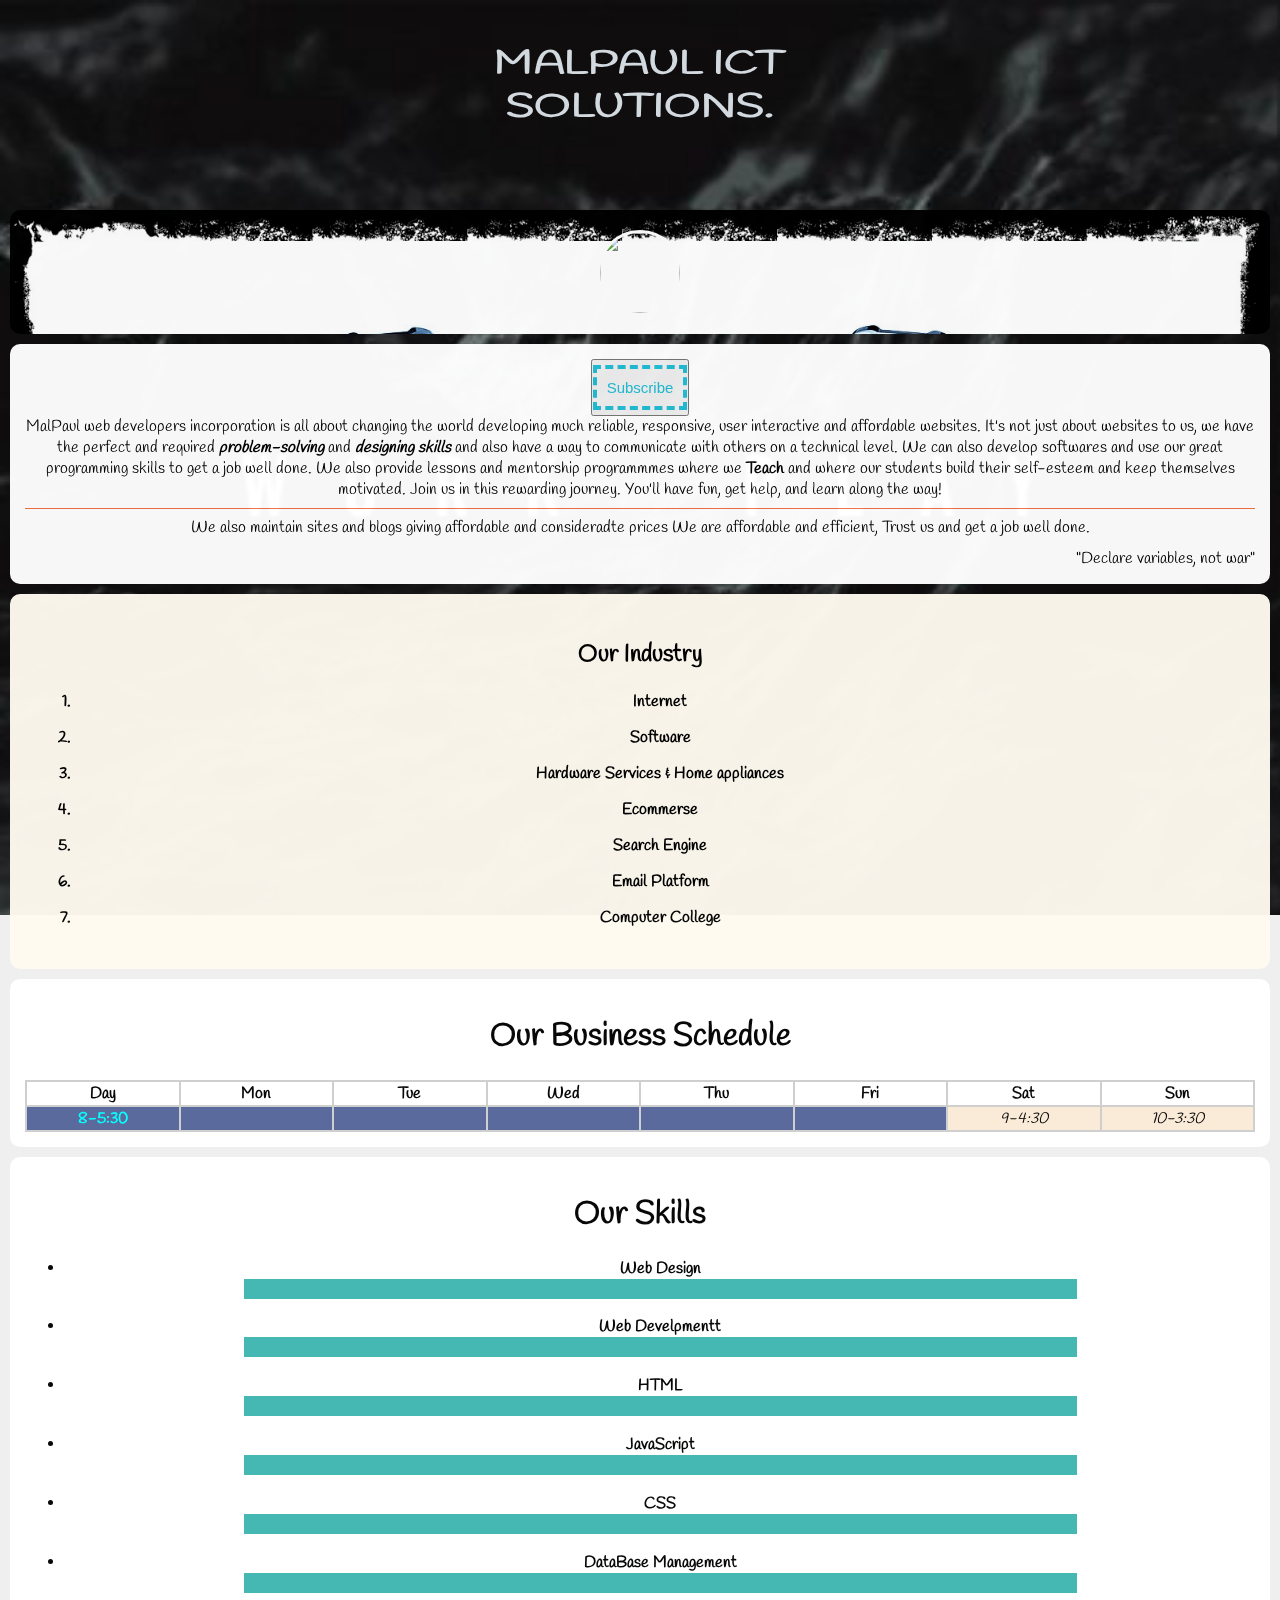
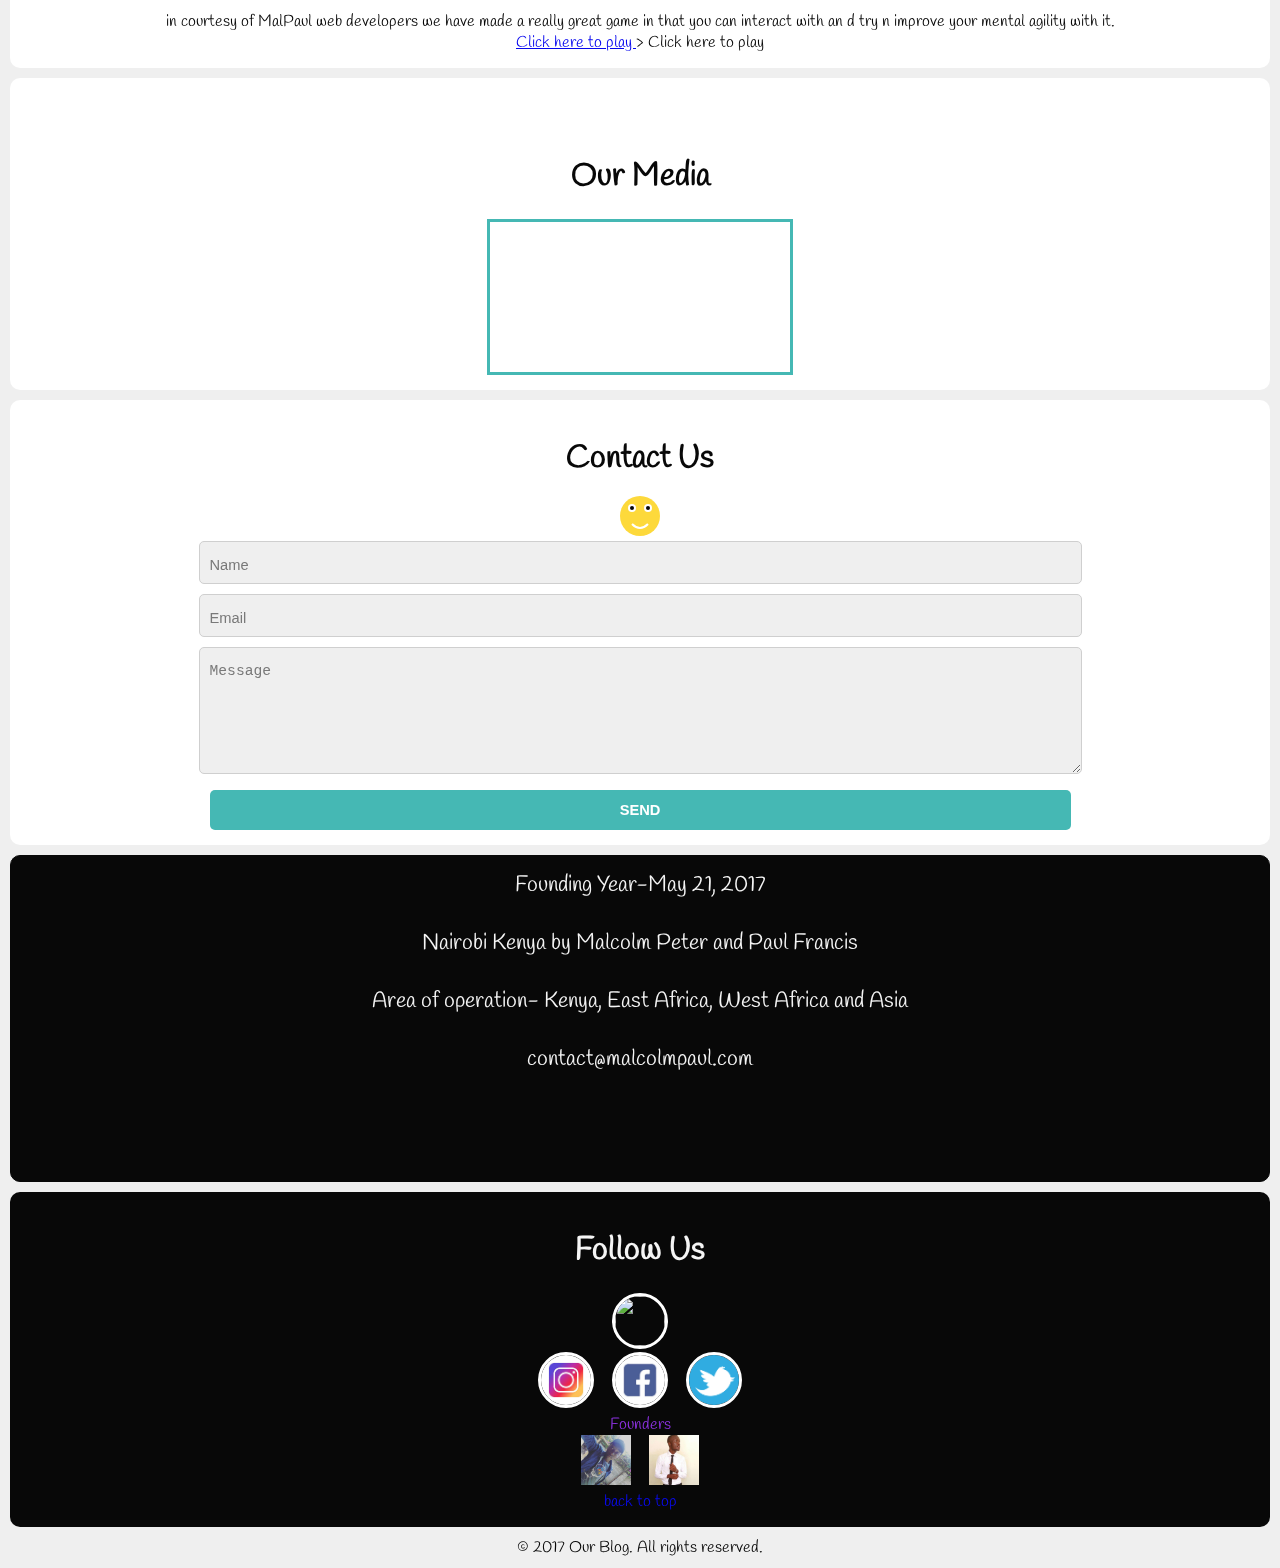
==== index.html @ 408621cd "Rename index.html.html to index.html" ====
<!DOCTYPE html>
<html>
    <head>
        <title>MalPaul devs</title>
        <meta name="viewport" content="width=device-width, initial-scale = 1.0">
        <link href="https://fonts.googleapis.com/css?family=Handlee" rel="stylesheet">
        <link href="tyche.css" rel="stylesheet">
        <script src="tyche.js" type="text/javascript"></script>
    </head>
    
    <body>
        <!-- header start -->
        <div id="first">
            <h1 id="title"> <strong>MALPAUL ICT</strong><br/> SOLUTIONS.</h1>
        </div>
        <div id="header" class="section">
            <p></p>
            <img alt="" class="img-circle" src="/media/logo.PNG">
        </div>
        <!-- header end -->
        
        <!-- About Me section start -->
        <div class="section">
            <button onclick="printf()" id="about"><span>Subscribe</span></button>
            <p class="paragraph">
                 MalPaul web developers incorporation is all about changing the world  developing much reliable, responsive, user interactive and affordable websites. It's not just about websites to us, we have the perfect and required <i><b>problem-solving </b></i> and <b><i>designing skills</b></i> and also have a way to communicate with others on a technical level. We can also develop softwares and use our great programming skills to get a  job well done. We also provide lessons and mentorship programmmes where we <strong>Teach </strong>and where our students build their self-esteem and keep themselves motivated. Join us in this rewarding journey. You'll have fun, get help, and learn along the way!
                 <hr/>
                 <p>We also maintain sites and blogs giving affordable and consideradte prices
                     We are affordable and efficient, Trust us and get a job well done.
                 </p>
            </p>
            <p class="quote">"Declare variables, not war"</p>
        </div>
        <div class="services">
            <h2>
                Our Industry
            </h2>
            <ol>
                <li>Internet</li>
                <li>Software</li>
                <li>Hardware Services & Home appliances</li>
                <li>Ecommerse</li>
                <li>Search Engine</li>
                <li>Email Platform</li>
                <li>Computer College</li>
            </ol>
        </div>
        <!-- About Me section end -->
        
        <!-- My Schedule section start -->
        <div class="section">
            <h1><span>Our Business Schedule</span></h1>
            <table>
                <tr>
                    <th>Day</th>
                    <th>Mon</th>
                    <th>Tue</th>
                    <th>Wed</th>
                    <th>Thu</th>
                    <th>Fri</th>
                    <th>Sat</th>
                    <th>Sun</th>
                </tr>
                <tr>
                    <td class="selected">8-5:30</td>
                    <td class="selected"></td>
                    <td class="selected"> </td>
                    <td class="selected"></td>
                    <td class="selected"></td>
                    <td class="selected"></td>
                    <td class="select">9-4:30</td>
                    <td class="select">10-3:30</td>
                </tr>
            </table>
        </div>
        <!-- My Schedule section end -->
        
        
        <!-- My Skills section start -->
        <div class="section">
            <h1><span>Our Skills</span></h1>
            <ul>
                <li>Web Design <br />
                    <progress min="0" max="100" value="100"></progress>
                </li>
                <li>Web Develpmentt <br />
                    <progress min="0" max="100" value="100"></progress>
                </li>
                <li>HTML <br />
                    <progress min="0" max="100" value="100"></progress>
                </li>
                <li>JavaScript <br />
                   <progress min="0" max="100" value="100"></progress>
                </li>
                <li>CSS <br />
                    <progress min="0" max="100" value="100" ></progress>
                </li>
                <li>DataBase Management<br />
                    <progress min="0" max="100" value="100"></progress>
                </li>
            </ul>
             <p>
                 in courtesy of MalPaul web developers we have made a really great game in that you can interact with an d try n improve your mental agility with it.
                 <div id="game">
                     <a href="game.html">
                         Click here to play
                     </a>>
                         Click here to play
                     </button>
                 </div>
            </p>
        </div>
        <!-- My Skills section end -->
        
        
         <!-- Media section start -->
        <div class="section">
            <div id="logo" class="img-circle">
            <img alt="" src="media/ldogo.PNG">
            </div>
            <h1><span>Our Media</span></h1>
            <iframe height="150" width="300" src="" allowfullscreen frameborder="0"></iframe>
        </div>
        <!-- Media section end -->
        
        <!-- Form section start -->
       <div class="section">
            <h1><span>Contact Us </span></h1>
            
            <svg class="face" height="100" width="100">
                <circle cx="50" cy="50" r="50" fill="#FDD835"/>
                <circle cx="30" cy="30" r="10" fill="#FFFFFF"/>
                <circle cx="70" cy="30" r="10" fill="#FFFFFF"/>
                <circle cx="30" cy="30" r="5" fill="#000000"/>
                <circle cx="70" cy="30" r="5" fill="#000000"/>
                <path d="M 30 70 q 20 20 40 0" stroke="#FFFFFF" stroke-width="5" fill="none" />
            </svg>
                 
            <form>
                <input name="name" placeholder="Name" type="text" required /><br/>
                <input name="email" placeholder="Email" type="email" required /><br/>
                <textarea name="message" placeholder="Message" required ></textarea>
                <input type="submit" value="SEND" class="submit" />
            </form>
        </div>
        <!-- Form section end -->
        <div class="section" id="location">
            <p class="founding">
            Founding Year-May 21, 2017<br/><br/>
            </p>
            <p class="location">
                Nairobi Kenya by Malcolm Peter and Paul Francis<br/><br/>
            </p>
            <p class="operation">
                Area of operation- Kenya, East Africa, West Africa and Asia<br/><br/>
            </p>
            <p class="email">
                contact@malcolmpaul.com
            </p>
        </div>
        <!-- Contacts section start -->
        <div class="section" id="contacts">
            <h1><span>Follow  Us </span></h1>
            <img alt="" class="img-circle" src="media/logo.PNG">
            <div>
                <a href="" target="_blank">
                    <img alt="Instagram" class="img-circle" src="/media/insta.jpg" />
                </a>
                <a href="#">
                    <img alt="Facebook" src="/media/fb%20logo.jpg" class="img-circle"/>
                </a>
                <a href="#">
                    <img alt="Twitter" class="img-circle" src="/media/twitter.png" />
                </a>
        <div id="founders">
                <p style="color: blueviolet">
                    Founders
            </p>
        </div>
        <div class="circle">
            <img src="/media/malcolm.jpg" style="height: 65" "width: 56">
            <img src="/media/Paul.jpg" style="height: 65" "width: 56;">
                </div>
            </div>
            <a href="#top">back to top</a>
        </div>

        <!-- Contacts section end -->
        
        <div class="copyxright">
            &copy; 2017 Our Blog. All rights reserved.
        </div>
        
    </body>
</html>
---- tyche.css ----
html {
	font-size: 
    margin: 0;
    padding: 0;

}
body {
    font-family: 'Handlee', cursive;
    font-size: 1rem;
    justify-content: center;
    text-align: center;
    background-color: #efefef;
    padding: 10px;
    display: subgrid;
    margin: 0;
    background-image: url("/media/work%20play.jpg");
    background-repeat: no-repeat;
    background-size: cover;
    background-attachment: fixed;
    opacity: 0.97;
}
#first{
    justify-content: center;
    text-emphasis-position: below;
    transform: scale(1.4, 1);
    width: inherit;
    height: 170px;
    opacity: 0.;
    font-size: 1rem;
    text-align: center;
    text-decoration-style: dashed;
    padding: 12px 0 18px 0;
    text-emphasis-position: below;
    opacity: 0.9;
    font-stretch: expanded;
}
#title{
    font-size: 2rem;
    display: block;
    object-position: center;
    align-content: center;
    color: aliceblue;
}
button {
    font-size: 15px;
    color: #20bcd5;
    text-align: center;
    padding: 18px 0 18px 0;
    margin: auto;
}
button span {
    border: 4px dashed #20bcd5;
    padding: 10px;
}
p {
    padding: 0;
    margin: 0;
}
.img-circle {
    border: 3px solid white;
    border-radius: 80%;
}
.section {
    background-color: #fff;
    padding: 15px;
    margin-bottom: 10px;
    border-radius: 10px;
}
#header {
    background-image: url("https://www.sololearn.com/Uploads/header.jpg");
    max-width: 100%;
    background-color: darkgray;
    background-image: url("/media/PSX_20170914_202530.jpg");
    background-size: cover;
}
img{
    max-width: 100%;
}
#header img {
    max-width: 10
    display: block;
    width: 80px;
    height: 80px;
    margin: auto;
}
#header p {
    font-size: 25pt;
    color: #3b460c;
    padding-top: 5px;
    margin: 0;
    font-weight: bold;
    text-align: center;
}
.quote {
    font-size: 12pt;
    text-align: right;
    margin-top: 10px;
}
.services{
    background-color:floralwhite;
    padding: 15px;
    border-radius: 10px;
    border: 10px solid floralwhite;
    margin-bottom: 10px;
}
table {
    width: 100%;
}
table, th, td {
    border: 2px solid #cecece;
    border-collapse: collapse;
    text-align: center;
    table-layout: fixed;
}
.selected {
    background-color: #569;
    font-weight: bold;
    color: cyan;
}
.select{
    background-color: antiquewhite;
    font-style: italic;
    color: black;
}
#logo{
	border: 10px;
	border-width: 10px;
	width: 4opx;
	height: 40px;
	margin-right: 5px;
	margin-left: 4px
}
.circular{
    border-radius: 70;
}
li {
    margin-bottom: 15px;
    font-weight: bold;
}
progress {
    width: 70%;
    height: 20px;
    color: #3fb6b2;
    background: #efefef;
}
progress::-webkit-progress-bar {
    background: #efefef;
}
progress::-webkit-progress-value {
    background: #3fb6b2;
} 
progress::-moz-progress-bar {
    color: #3fb6b2;
    background: #efefef;
}
iframe, audio {
    display: block;
    margin: 0 auto;
    border: 3px solid #3fb6b2;
}
hr {
    border: 0;
    height: 1px;
    background: #f36f48;
}
form {
    text-align: center;
    margin-top: 0;
}
.submit {
    background-color: #3fb6b2;
    padding: 12px 45px;
    border-radius: 5px;
    cursor: pointer;
    color: #ffffff;
    border: none;
    outline: none;
    margin: 0;
    font-weight: bold;
}
.submit:hover {
    background-color: #43a09d;
}
textarea {
    height: 100px;
}
input, textarea {
    margin-bottom: 10px;
    font-size: 11pt;
    padding: 15px 10px 10px;
    border: 1px solid #cecece;
    background-color: #efefef;
    color: #787575;
    border-radius: 5px;
    width: 70%;
    outline: none;
}
.face {
    transform: scale(0.4);
    margin: 0 auto;
    display: block;
    margin-top: -35px;
    margin-bottom: -25px;
}
#location{
    height: 300px;
    font-size: 1.35rem;
    display: block;
    color: whitesmoke;
    background-color: black;
    border: 1px solid #cecece;
    transform-style: preserve-3d;
    padding-bottom: 10px;
    border-color: black;
}
.sect{
    display: block;
    border-radius: 10px;
    padding: 10px;
    padding-top: 5px;
    padding-bottom: 10px;
    background-color: black;
    color: azure;
}
#contacts img {
    height: 50px;
    width: 50px;
    margin-left: 7px;
    margin-right: 7px;
}
#contacts a {
    text-decoration: none;
}
#contacts img:hover {
    background-color: black;
    opacity: 0.8;
}
#contacts {
    color: whitesmoke;
    background-color: black;
    text-align: center;
}
.game{
	font-style: italic;
    font-size: 12px;
    color: #203499;
    text-align: center;
    padding: 12px 0 18px 0;
    margin: auto;
}
video{
	width: 480px;
	height: 390px;
	border: 10px solid #673499;
	margin-right: 5px;
	margin-left: 5px;

}

.copyright {
    font-size: 8pt;
    text-align: right;
    padding-bottom: 10px;
    color: white;
    position: fixed;
}
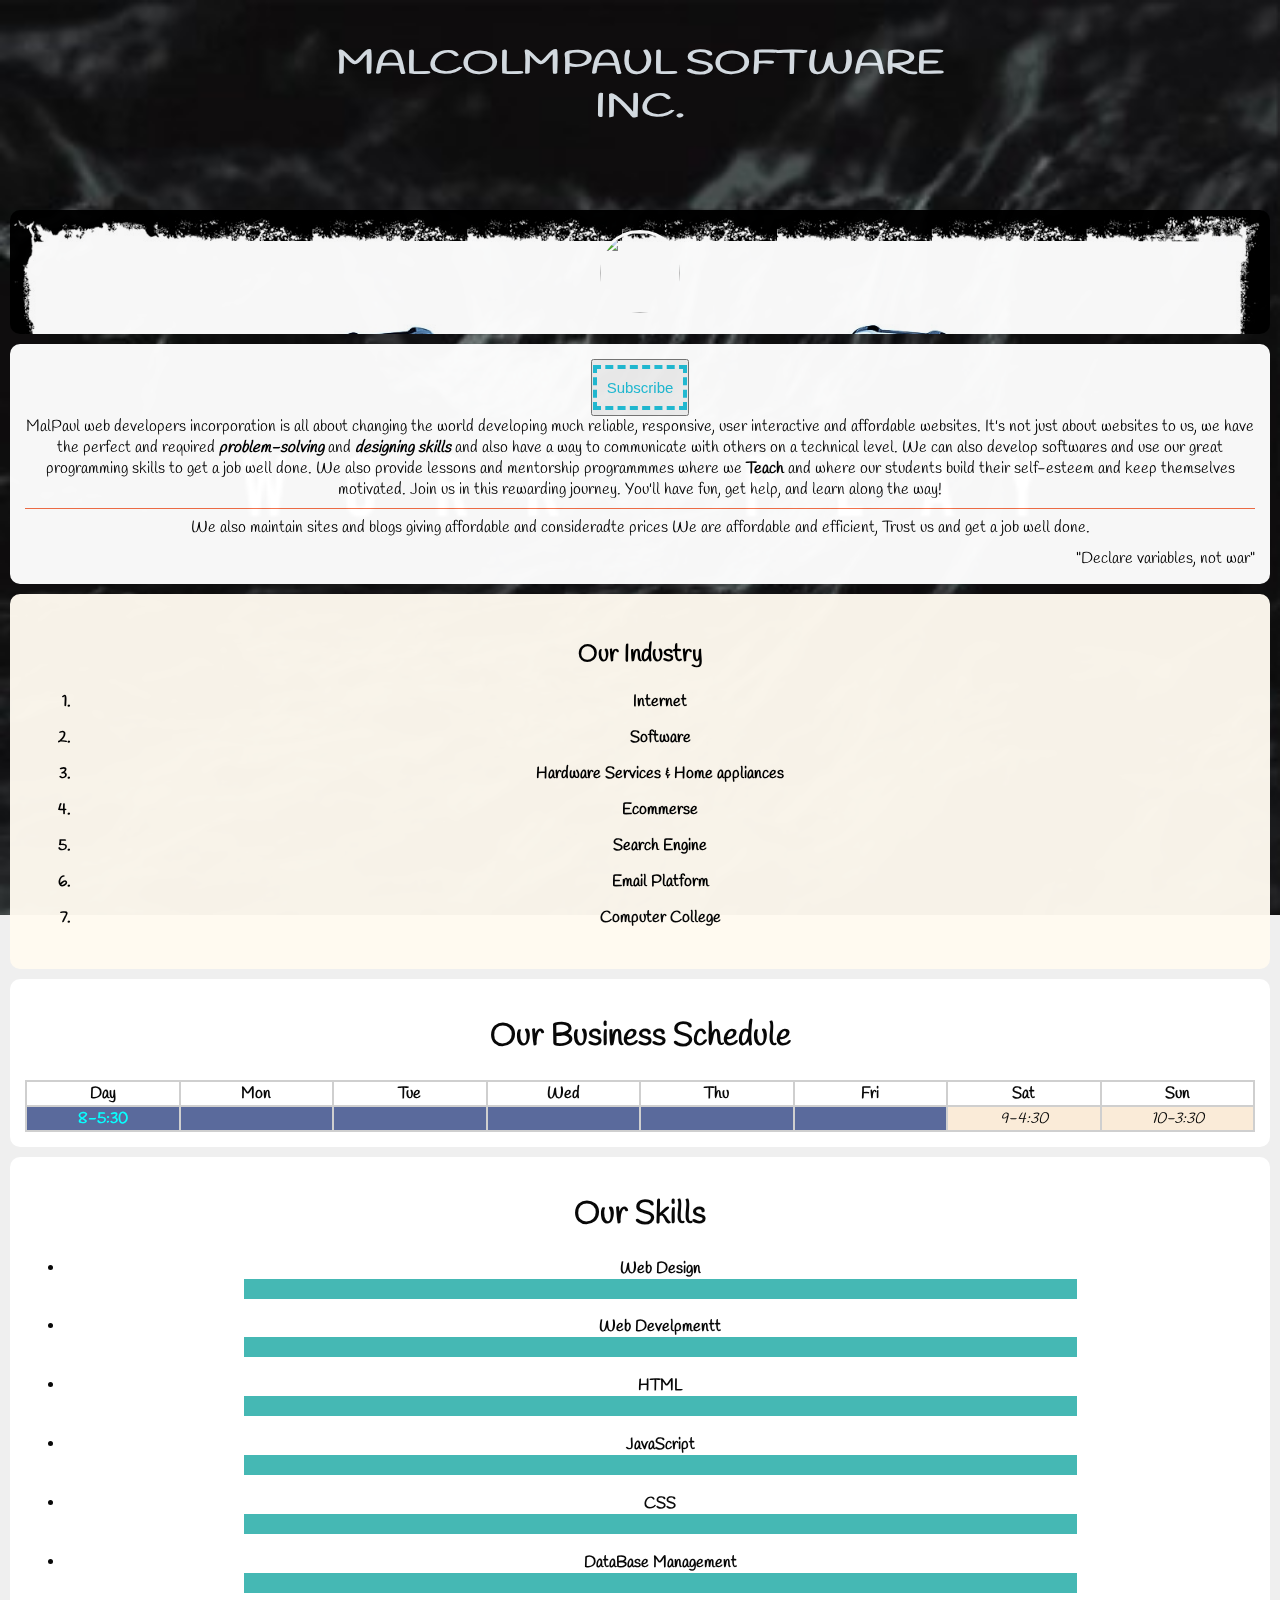
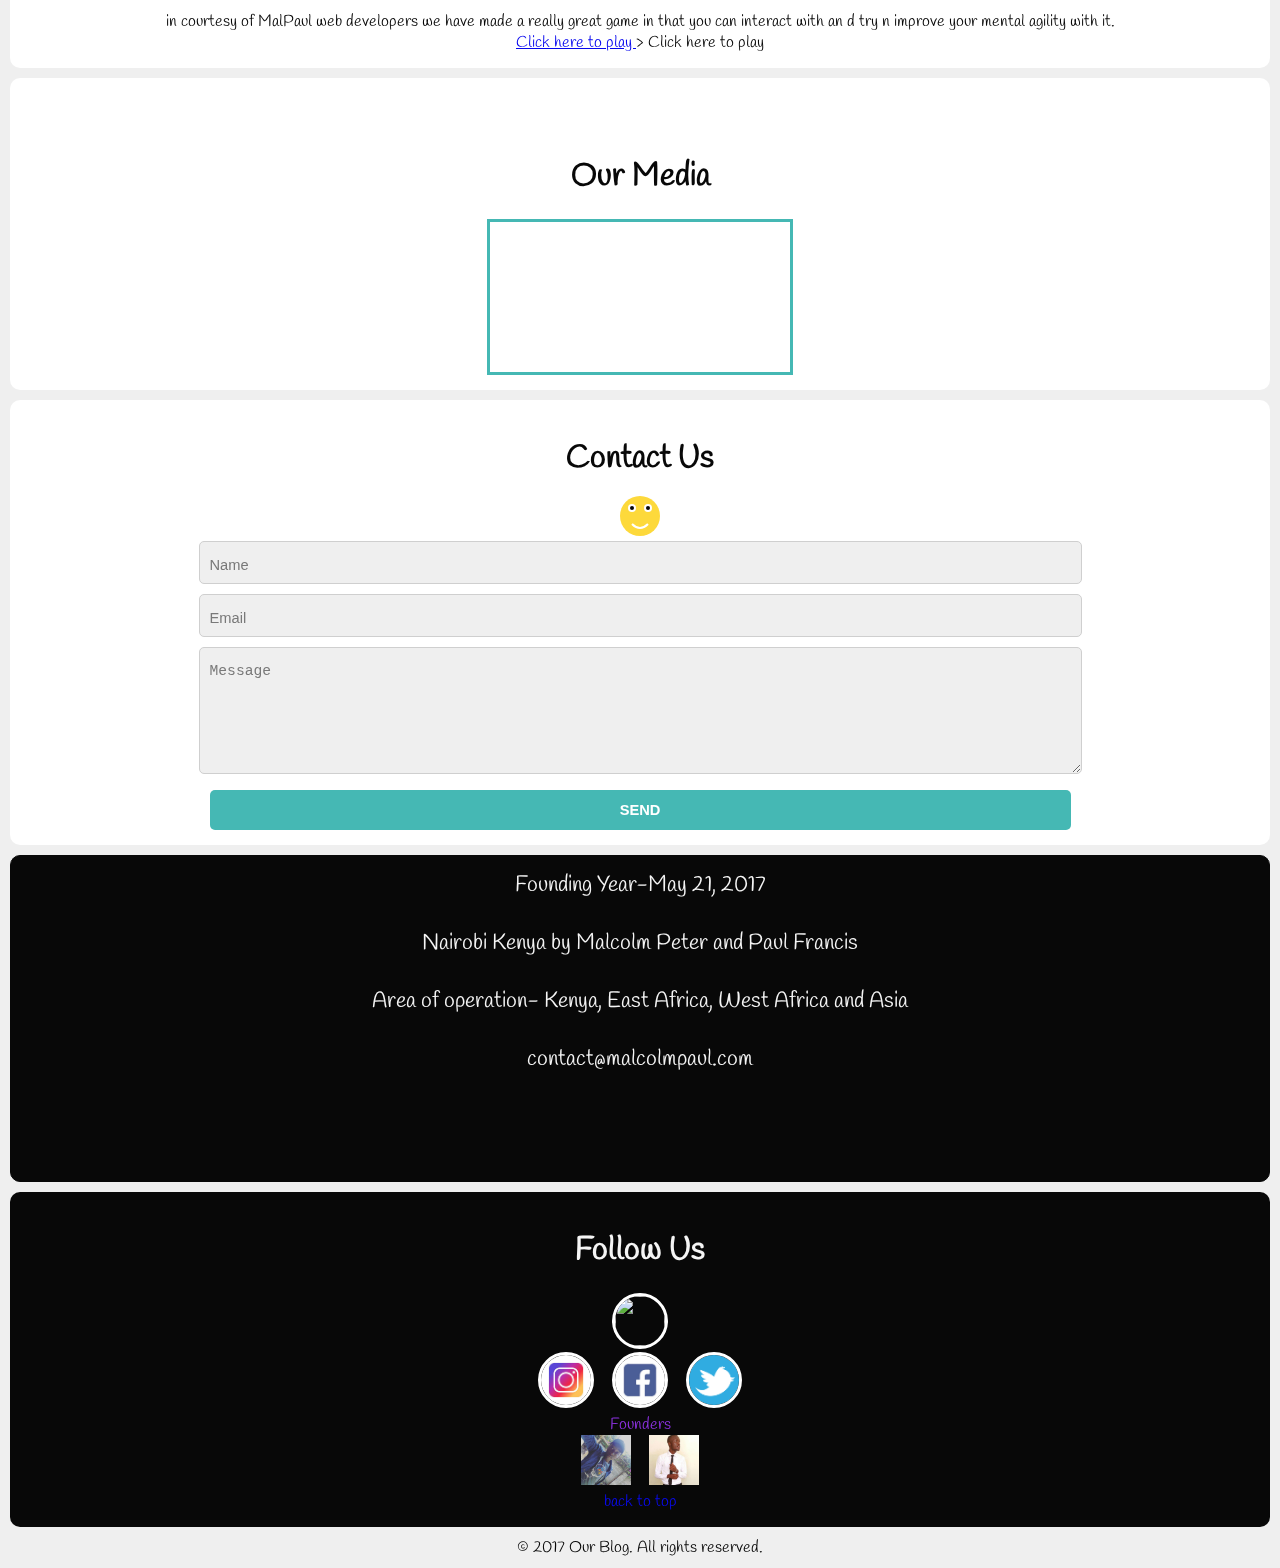
==== commit 91722f68: "Update index.html" ====
--- a/index.html
+++ b/index.html
@@ -1,7 +1,7 @@
 <!DOCTYPE html>
 <html>
     <head>
-        <title>MalPaul devs</title>
+        <title>MalcolmPaul</title>
         <meta name="viewport" content="width=device-width, initial-scale = 1.0">
         <link href="https://fonts.googleapis.com/css?family=Handlee" rel="stylesheet">
         <link href="tyche.css" rel="stylesheet">
@@ -11,7 +11,7 @@
     <body>
         <!-- header start -->
         <div id="first">
-            <h1 id="title"> <strong>MALPAUL ICT</strong><br/> SOLUTIONS.</h1>
+            <h1 id="title"> <strong>MALCOLMPAUL SOFTWARE</strong><br/>INC.</h1>
         </div>
         <div id="header" class="section">
             <p></p>
@@ -164,13 +164,13 @@
             <img alt="" class="img-circle" src="media/logo.PNG">
             <div>
                 <a href="" target="_blank">
-                    <img alt="Instagram" class="img-circle" src="/media/insta.jpg" />
+                    <img alt="Instagram" class="img-circle" src="media/insta.jpg" />
                 </a>
                 <a href="#">
-                    <img alt="Facebook" src="/media/fb%20logo.jpg" class="img-circle"/>
+                    <img alt="Facebook" src="media/fb%20logo.jpg" class="img-circle"/>
                 </a>
                 <a href="#">
-                    <img alt="Twitter" class="img-circle" src="/media/twitter.png" />
+                    <img alt="Twitter" class="img-circle" src="media/twitter.png" />
                 </a>
         <div id="founders">
                 <p style="color: blueviolet">
@@ -178,8 +178,8 @@
             </p>
         </div>
         <div class="circle">
-            <img src="/media/malcolm.jpg" style="height: 65" "width: 56">
-            <img src="/media/Paul.jpg" style="height: 65" "width: 56;">
+            <img src="media/malcolm.jpg" style="height: 65" "width: 56">
+            <img src="media/Paul.jpg" style="height: 65" "width: 56;">
                 </div>
             </div>
             <a href="#top">back to top</a>
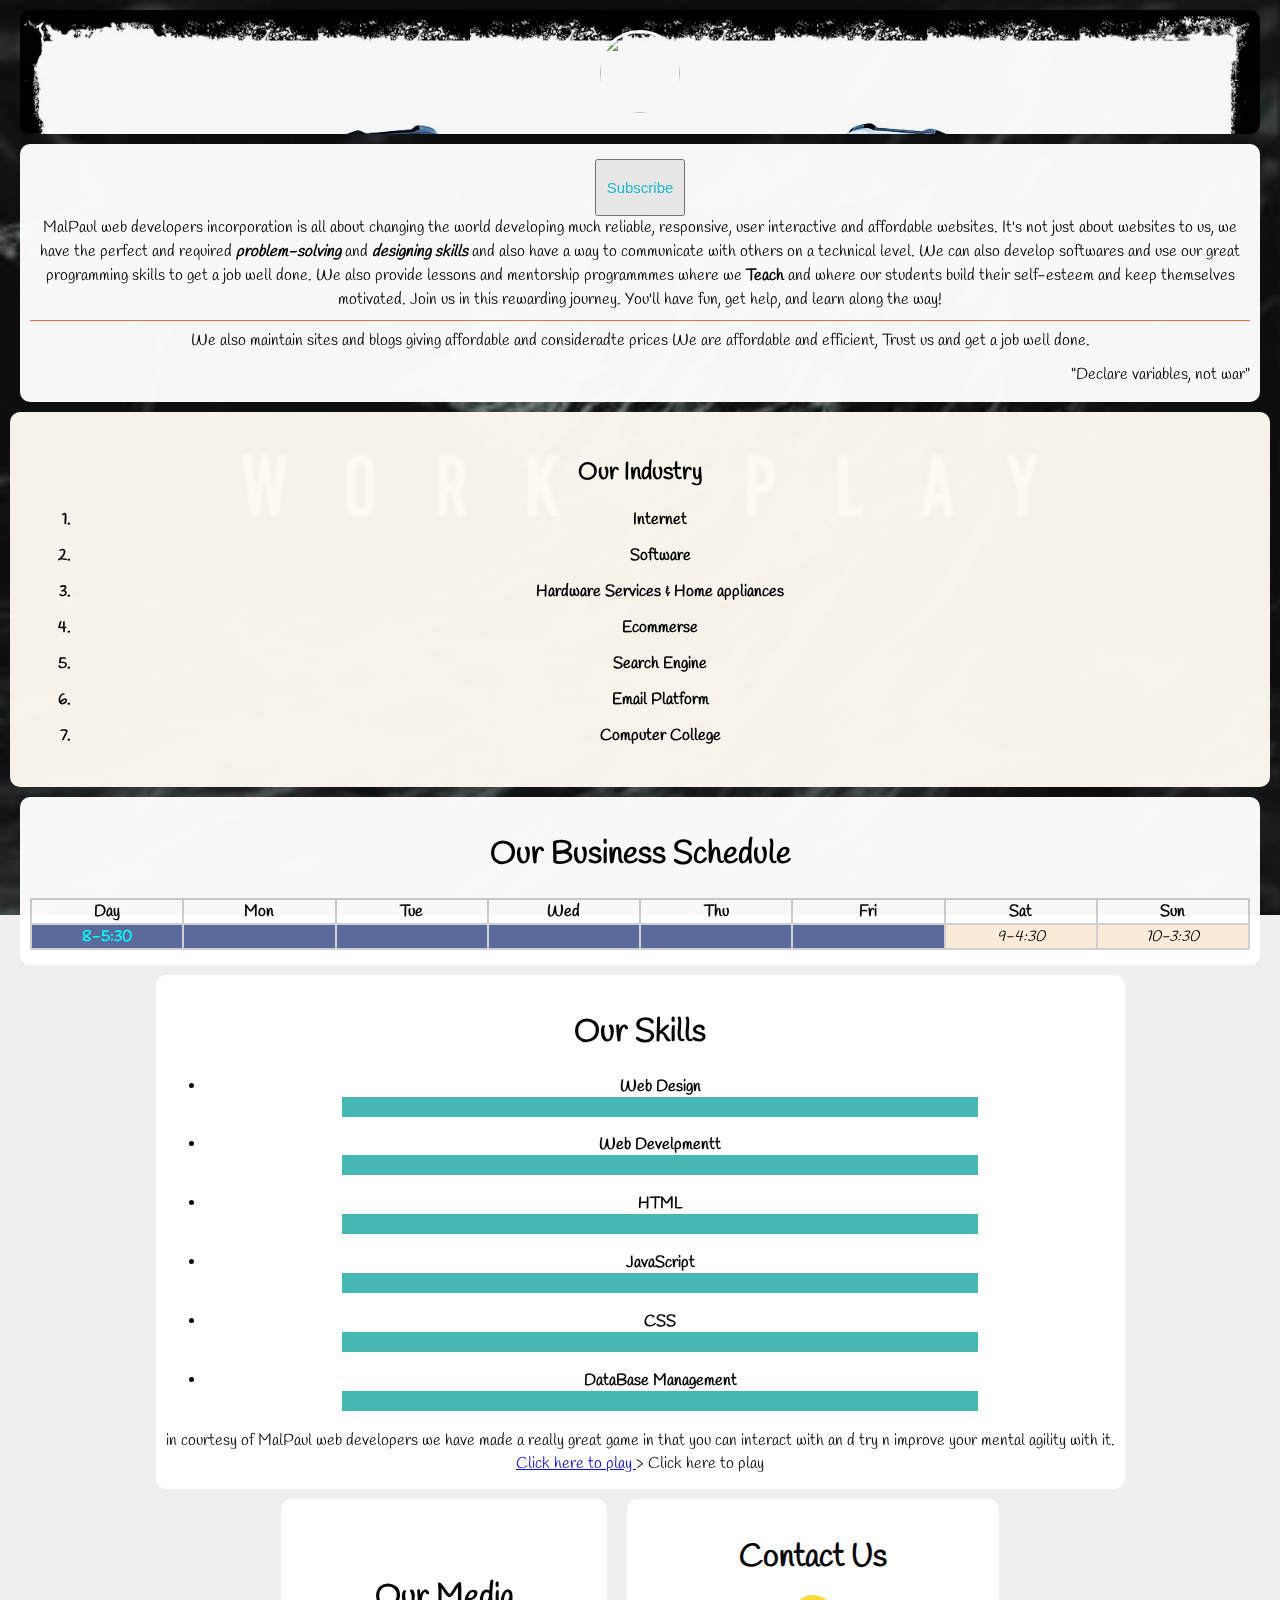
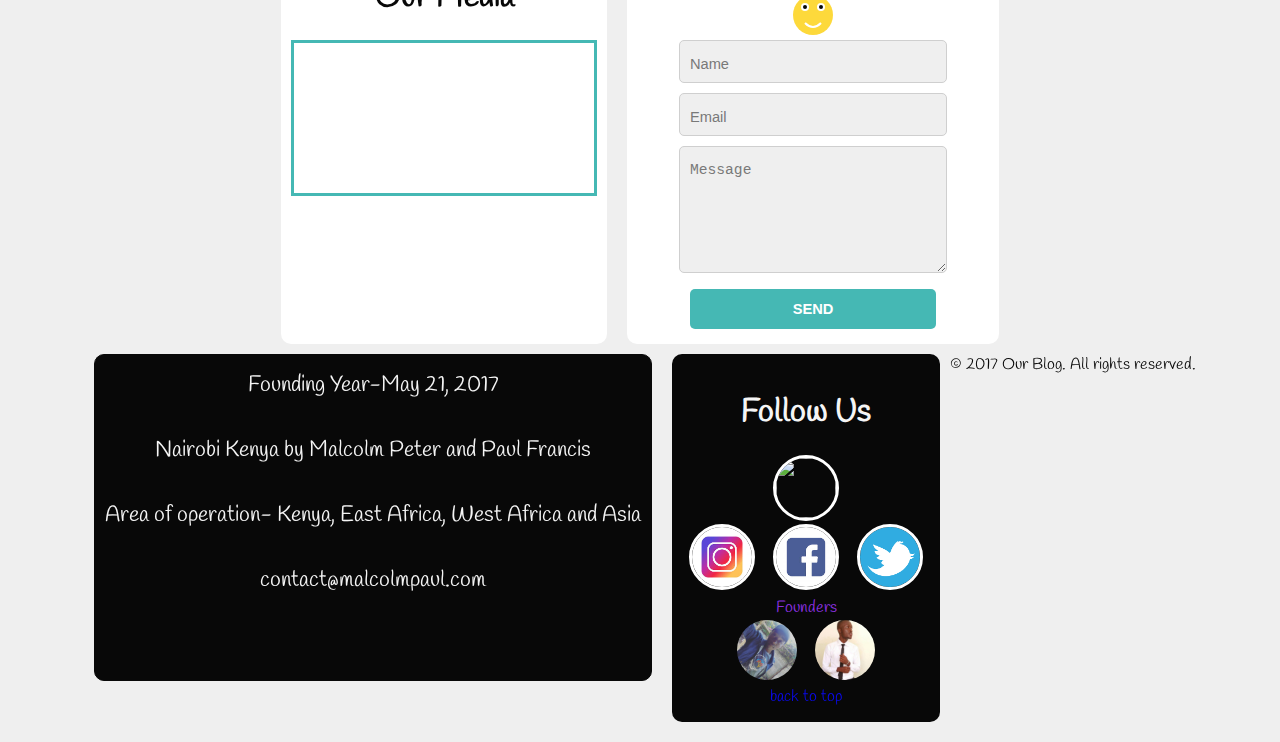
==== commit 427c8c8a: "Update index.html" ====
--- a/index.html
+++ b/index.html
@@ -5,6 +5,7 @@
         <meta name="viewport" content="width=device-width, initial-scale = 1.0">
         <link href="https://fonts.googleapis.com/css?family=Handlee" rel="stylesheet">
         <link href="tyche.css" rel="stylesheet">
+	<link rel="icon" type="image/gif" href="media/logo.PNG" />
         <script src="tyche.js" type="text/javascript"></script>
     </head>
     
@@ -15,7 +16,7 @@
         </div>
         <div id="header" class="section">
             <p></p>
-            <img alt="" class="img-circle" src="/media/logo.PNG">
+            <img alt="" class="img-circle" src="media/logo.PNG">
         </div>
         <!-- header end -->
         
@@ -102,7 +103,7 @@
              <p>
                  in courtesy of MalPaul web developers we have made a really great game in that you can interact with an d try n improve your mental agility with it.
                  <div id="game">
-                     <a href="game.html">
+                     <a href="game/game.html">
                          Click here to play
                      </a>>
                          Click here to play
@@ -116,7 +117,7 @@
          <!-- Media section start -->
         <div class="section">
             <div id="logo" class="img-circle">
-            <img alt="" src="media/ldogo.PNG">
+            <img alt="" src="media/logo.PNG">
             </div>
             <h1><span>Our Media</span></h1>
             <iframe height="150" width="300" src="" allowfullscreen frameborder="0"></iframe>
--- a/tyche.css
+++ b/tyche.css
@@ -5,6 +5,8 @@
 
 }
 body {
+    display: flex;
+    flex-wrap: wrap;
     font-family: 'Handlee', cursive;
     font-size: 1rem;
     justify-content: center;
@@ -13,12 +15,19 @@
     padding: 10px;
     display: subgrid;
     margin: 0;
-    background-image: url("/media/work%20play.jpg");
+    background-image: url("media/work%20play.jpg");
     background-repeat: no-repeat;
     background-size: cover;
     background-attachment: fixed;
     opacity: 0.97;
 }
+//#about{
+    background-color: dimgray;
+    font-size: 18px;
+    height: 40px;
+    border-radius: 40%;
+}
+\
 #first{
     justify-content: center;
     text-emphasis-position: below;
@@ -40,19 +49,26 @@
     object-position: center;
     align-content: center;
     color: aliceblue;
+    display: none;
 }
 button {
     font-size: 15px;
     color: #20bcd5;
     text-align: center;
     padding: 18px 0 18px 0;
-    margin: auto;
+}
+.ab:hover + .paragraph{
+    display: none; 
+}
+.paragraph{
+     
 }
 button span {
-    border: 4px dashed #20bcd5;
+    border: 4px;
     padding: 10px;
 }
-p {
+p { 
+    line-height: 1.5em;
     padding: 0;
     margin: 0;
 }
@@ -64,16 +80,21 @@
     background-color: #fff;
     padding: 15px;
     margin-bottom: 10px;
+    margin-left: 10px;
+    margin-right: 10px;
     border-radius: 10px;
+    padding-left: 10px;
+    padding-right: 10px
 }
 #header {
-    background-image: url("https://www.sololearn.com/Uploads/header.jpg");
     max-width: 100%;
+    width: 100%;
     background-color: darkgray;
-    background-image: url("/media/PSX_20170914_202530.jpg");
+    background-image: url("media/PSX_20170914_202530.jpg");
     background-size: cover;
 }
-img{
+img, embed, object, video{
+    width: 100%;
     max-width: 100%;
 }
 #header img {
@@ -102,6 +123,7 @@
     border-radius: 10px;
     border: 10px solid floralwhite;
     margin-bottom: 10px;
+    width: 100%;
 }
 table {
     width: 100%;
@@ -223,8 +245,9 @@
     color: azure;
 }
 #contacts img {
-    height: 50px;
-    width: 50px;
+    border-radius: 80px;
+    height: 60px;
+    width: 60px;
     margin-left: 7px;
     margin-right: 7px;
 }
@@ -241,7 +264,7 @@
     text-align: center;
 }
 .game{
-	font-style: italic;
+    font-style: italic;
     font-size: 12px;
     color: #203499;
     text-align: center;
@@ -263,4 +286,4 @@
     padding-bottom: 10px;
     color: white;
     position: fixed;
-}+}
